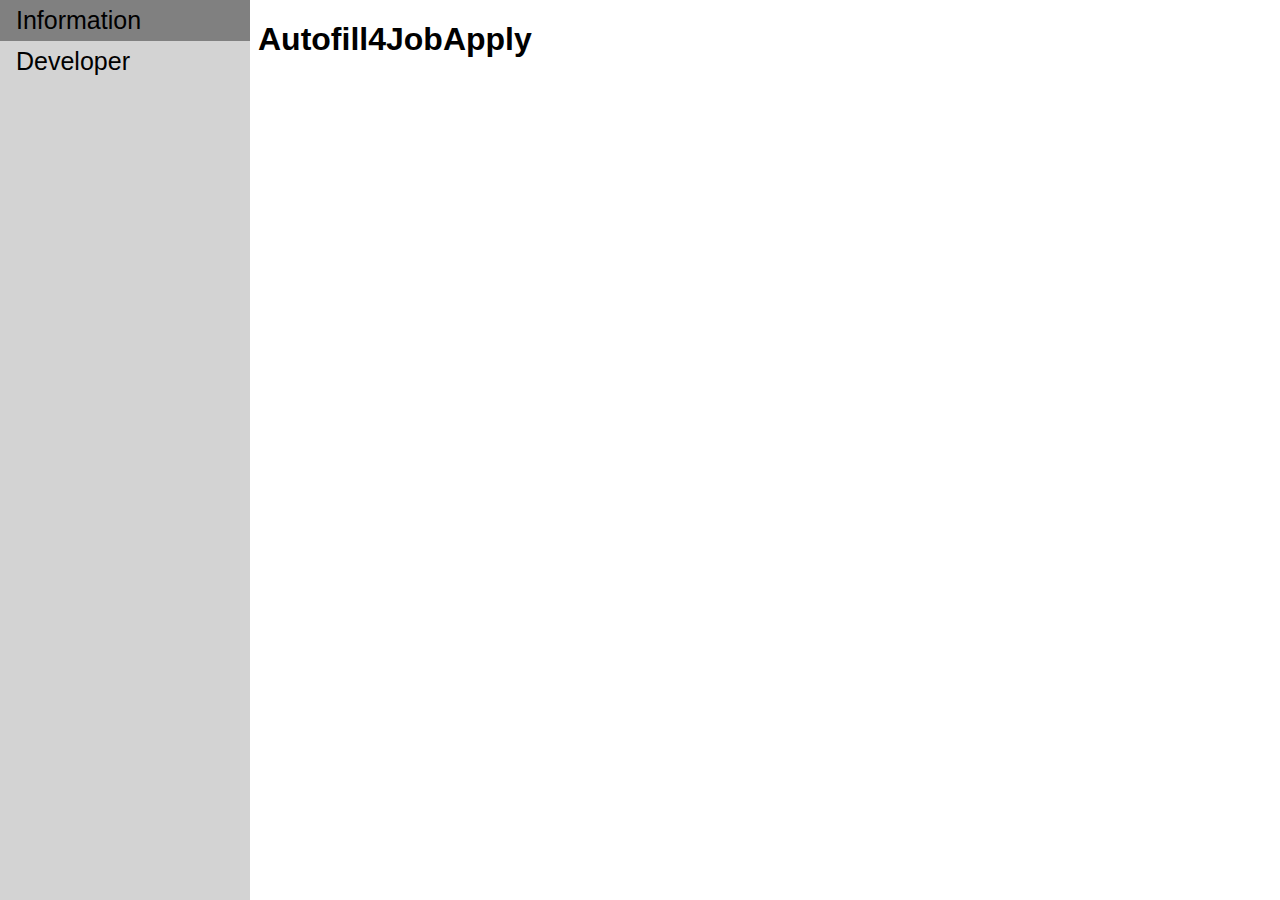
==== index.html @ 029e952e "Add files via upload" ====
<!DOCTYPE html>
<html>
    <head>
        <title>Autofill4JobApply</title>
        <link rel="stylesheet" href="/style.css">
    </head>
    <body>
        <div class="sidenav">
            <a class="selected">Information</a>
            <a>Developer</a>
        </div>
        <div class="main">
            <div class="informationDiv">
                <h1>Autofill4JobApply</h1>
            </div>
            <div class="developerDiv" style="display: none;">
                <h1>Questions</h1>
                <h1>Unknown Queries</h1>
            </div>
        </div>
        <script src="/script.js"></script>
    </body>
</html>
---- style.css ----
body {
    font-family: arial;
}

.sidenav {
    height: 100%;
    width: 250px;
    position: fixed;
    z-index: 1;
    top: 0;
    left: 0;
    background-color: lightgrey;
    overflow-x: hidden;
    padding-top: 20px;
}
  
.sidenav a {
    padding: 6px 8px 6px 16px;
    text-decoration: none;
    font-size: 25px;
    color: black;
    display: block;
    top: -20px;
    position: relative;
}
  
.sidenav a:hover {
    background-color: darkgrey;
    cursor: pointer;
}

.selected {
    background-color: grey;
}

.selected:hover {
    background-color: grey!important;
}

.main {
    margin-left: 250px;
}
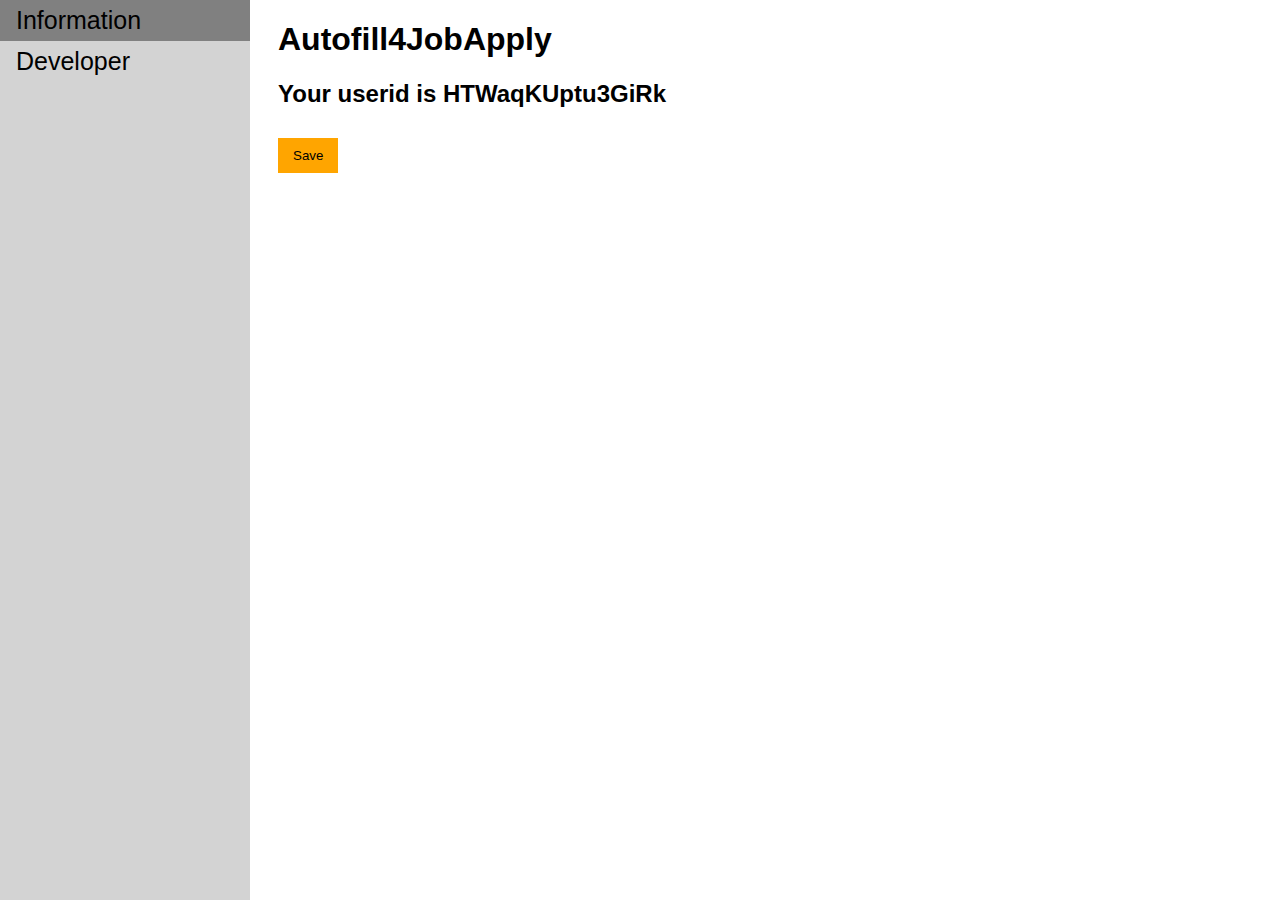
==== commit 53aea71f: "Add files via upload" ====
--- a/index.html
+++ b/index.html
@@ -12,10 +12,66 @@
         <div class="main">
             <div class="informationDiv">
                 <h1>Autofill4JobApply</h1>
+                <h2>Your userid is </h2>
+                <div class="container" id="userQuestions"></div>
+                <button style="margin-top: 10px;" class="saveBtn">Save</button>
             </div>
             <div class="developerDiv" style="display: none;">
                 <h1>Questions</h1>
+                <button id="addBtn">Add Question</button>
+                <div class="addDiv">
+                    <div class="box">
+                        <h1>Add Question</h2>
+                        <h2>Question</h2>
+                        <input id="questionInput">
+                        <h2>Alternatives</h2>
+                        <input id="alternativesInput">
+                        <button id="alternativesAddBtn">Add</button>
+                        <p id="alternativesList">Alternatives: </p>
+                        <h2>Feilds</h2>
+                        <select class="elementTag" style="margin-bottom: 10px;">
+                            <option disabled selected>Feild Element Tag</option>
+                            <option>&ltinput&gt;</option>
+                            <option>&ltselect&gt;</option>
+                            <option>&lttextarea&gt;</option>
+                        </select><br>
+                        <select class="inputType">
+                            <option disabled selected>Input Type</option>
+                            <option>text</option>
+                            <option>radio</option>
+                            <option>number</option>
+                            <option>range</option>
+                            <option>checkbox</option>
+                            <option>date</option>
+                            <option>file</option>
+                        </select>
+                        <input placeholder="Label" class="label">
+                        <input class="option" id="optionInput">
+                        <button class="option" id="addOptionBtn">Add Option</button>
+                        <p class="option" id="optionsDisplay">Options: </p>
+                        <br><button style="margin-top: 10px; display: none;" id="addFeildBtn">Add Feild</button>
+                        <div class="inputsDiv" style="margin-top: 10px;"></div>
+                        <button style="margin-top: 10px;" id="submitAddBtn">Submit</button>
+                        <button id="cancelAddBtn">Cancel</button>
+                    </div>
+                </div>
+                <div class="container" id="devQuestions"></div>
                 <h1>Unknown Queries</h1>
+                <div>
+                    <p>
+                        {
+                            "type": "textarea",
+                            "labels": [
+                                "Why are you interested in Replit?"
+                            ],
+                            "nearby": [
+                                "Why are you interested in Replit?"
+                            ],
+                            "placeholder": "Type here...",
+                            "value": ""
+                        }
+                    </p>
+                </div>
             </div>
         </div>
         <script src="/script.js"></script>
--- a/style.css
+++ b/style.css
@@ -38,5 +38,69 @@
 }
 
 .main {
+    padding: 0px 20px;
     margin-left: 250px;
+}
+
+button {
+    background-color: orange;
+    border-width: 0px;
+    padding: 10px 15px 10px 15px;
+    cursor: pointer;
+    font-family: arial;
+}
+
+button:hover {
+    background-color: darkorange;
+}
+
+.container > div {
+    border: 1px solid black;
+    margin-top: 10px;
+    padding: 0px 10px;
+}
+
+input {
+    margin-bottom: 15px;
+    font-family: arial;
+    border-radius: 0px;
+    border-width: 1px;
+    cursor: pointer;
+    padding: 5px 5px;
+}
+
+.addDiv {
+    display: none;
+    position: absolute;
+    background-color: rgba(0, 0, 0, 0.5);
+    width: 100%;
+    min-height: 100%;
+    top: 0%;
+    left: 0%;
+    z-index: 2;
+    margin-top: 0px!important;
+    border-width: 0px!important;
+    padding: 0px!important;
+    overflow: auto;
+}
+
+.box {
+    background-color: white;
+    width: 60%;
+    position: absolute;
+    left: 20%;
+    top: 10%;
+    padding: 20px;
+}
+
+.option {
+    display: none;
+}
+
+.label {
+    display: none;
+}
+
+.inputType {
+    display: none;
 }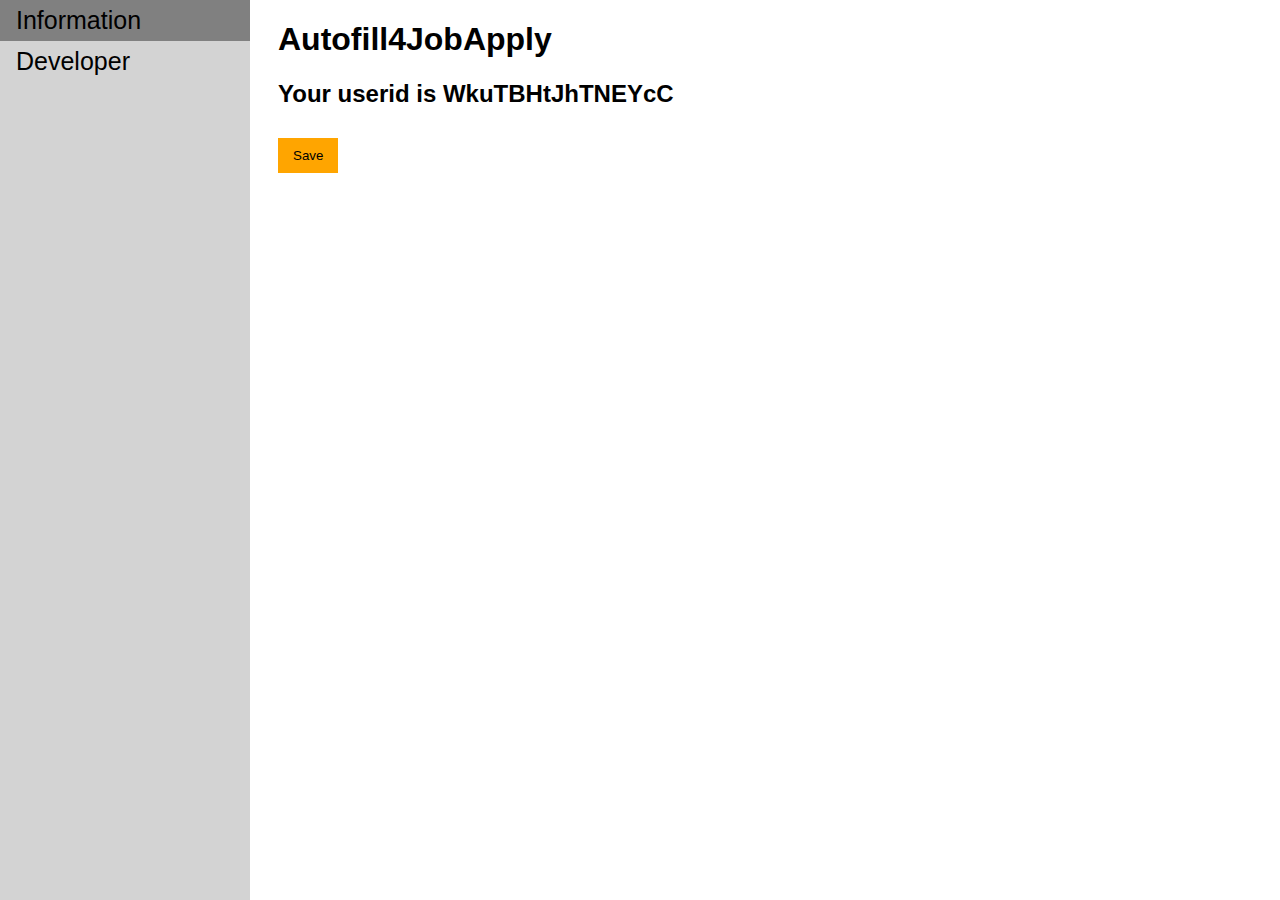
==== commit fab95c03: "Add files via upload" ====
--- a/index.html
+++ b/index.html
@@ -38,7 +38,6 @@
                         <select class="inputType">
                             <option disabled selected>Input Type</option>
                             <option>text</option>
-                            <option>radio</option>
                             <option>number</option>
                             <option>range</option>
                             <option>checkbox</option>
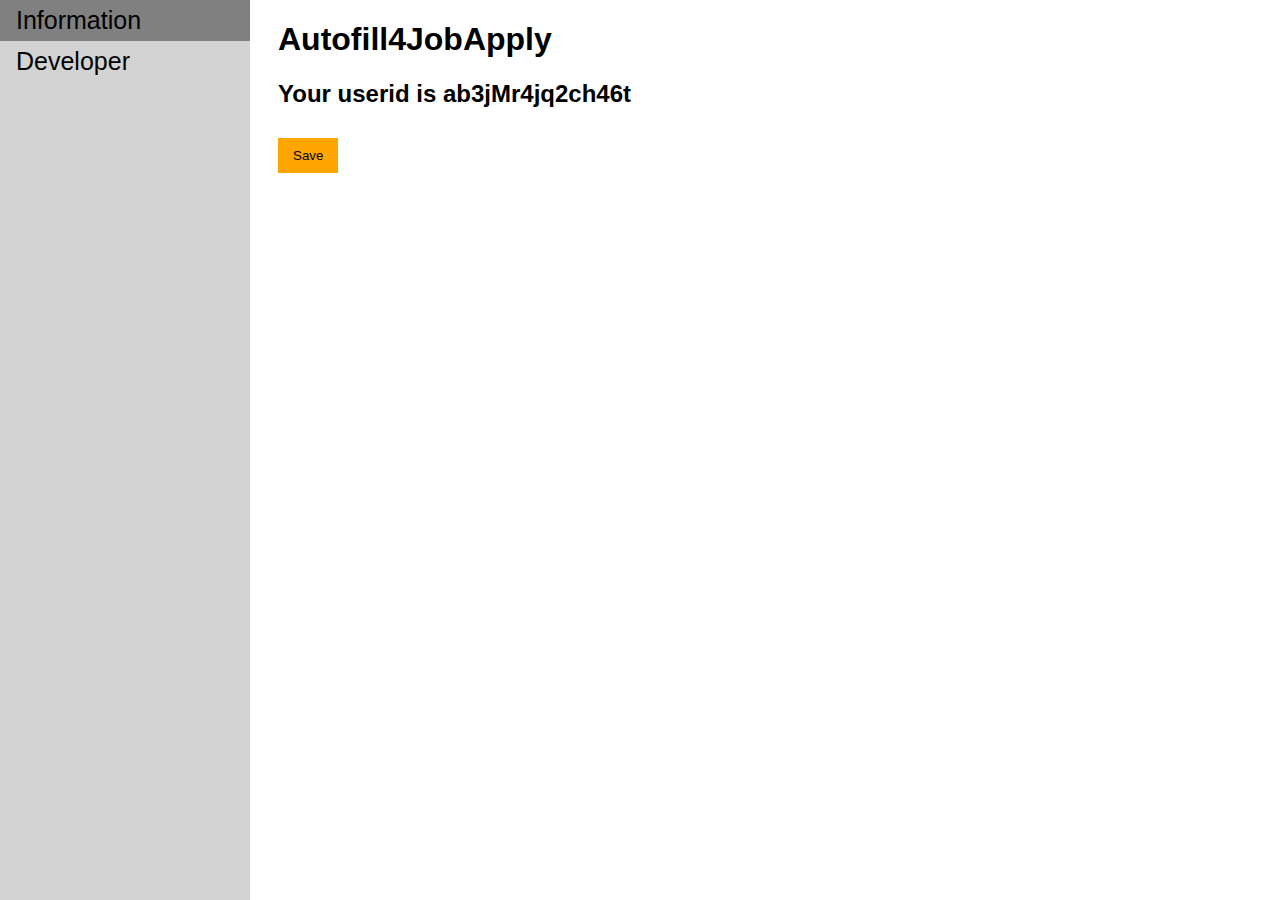
==== commit d5fe2b7c: "Add files via upload" ====
--- a/index.html
+++ b/index.html
@@ -56,21 +56,7 @@
                 </div>
                 <div class="container" id="devQuestions"></div>
                 <h1>Unknown Queries</h1>
-                <div>
-                    <p>
-                        {
-                            "type": "textarea",
-                            "labels": [
-                                "Why are you interested in Replit?"
-                            ],
-                            "nearby": [
-                                "Why are you interested in Replit?"
-                            ],
-                            "placeholder": "Type here...",
-                            "value": ""
-                        }
-                    </p>
-                </div>
+                <div class="container" id="unknownDiv"></div>
             </div>
         </div>
         <script src="/script.js"></script>
